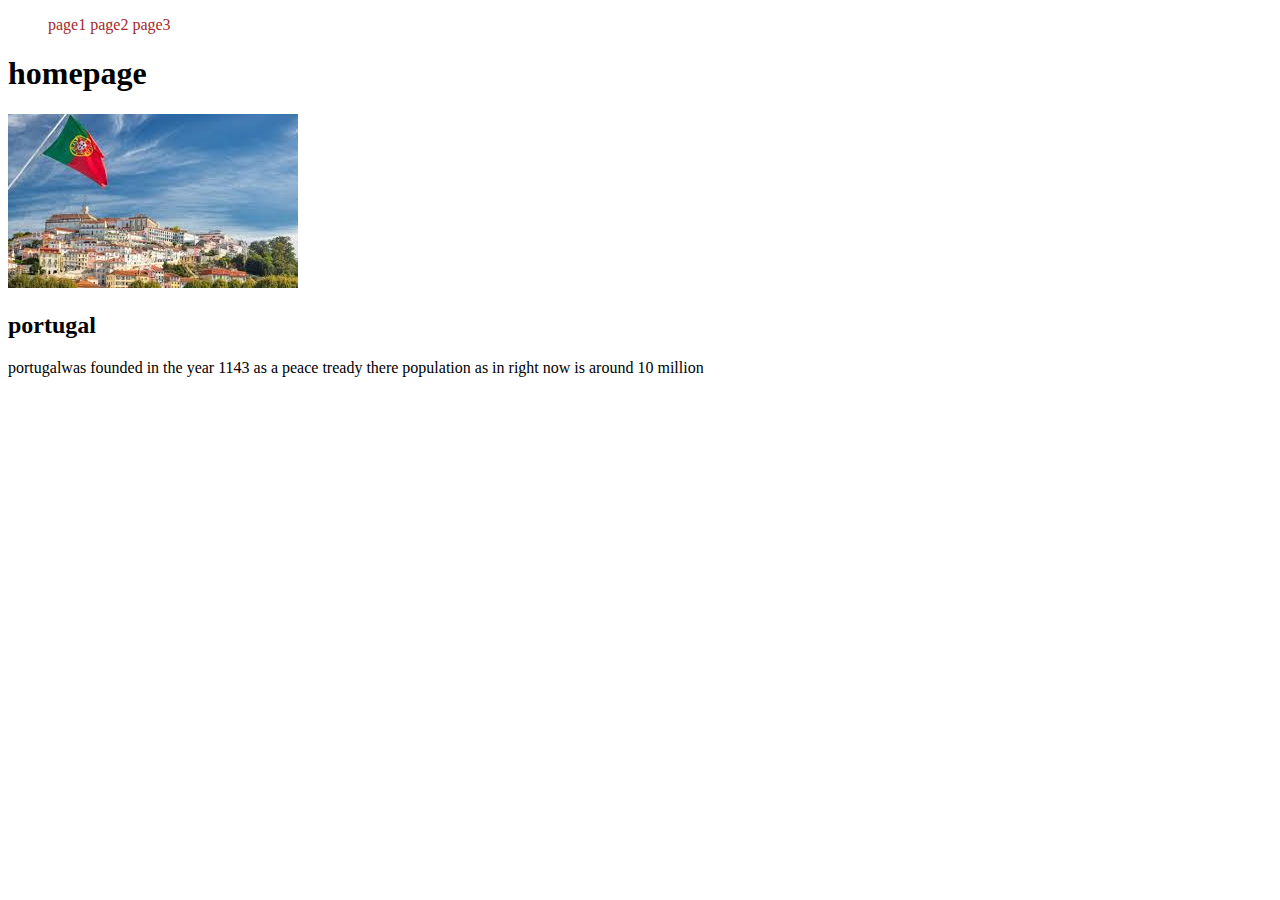
==== index.html @ 0655aafd "initial commit" ====
<!DOCTYPE html>

    <html>

    <head>
        <title>
            portugal web
        </title>
         <link rel="stylesheet" href="styles.css">

    </head>


    <body>
        <ul class="nav">
            <li><a href="page1.html">page1</a></li>
            <li><a href="page2.html">page2</a></li>
            <li><a href="page3.html">page3</a></li>
        </ul>
            
        <h1>
        
            homepage
        </h1>


        <img src="Images/portugal image.jfif" alt="">
        
        <h2>
                portugal
        </h2>
        <p>
            portugalwas founded in the year 1143 as a peace tready there population as in right now is around 10 million 
        </p>
          
    </body>


</html>
---- styles.css ----
nav{
    list-style: none;
    padding-left: 0;
    border-style: dashed;

    width: 50vw;
    margin: auto;
}

.nav>li{
    display: inline-block;

}
.nav>li>a{
    text-decoration: none;
color: brown;


}

.nav>li>a:hover{
background-color: black;



}
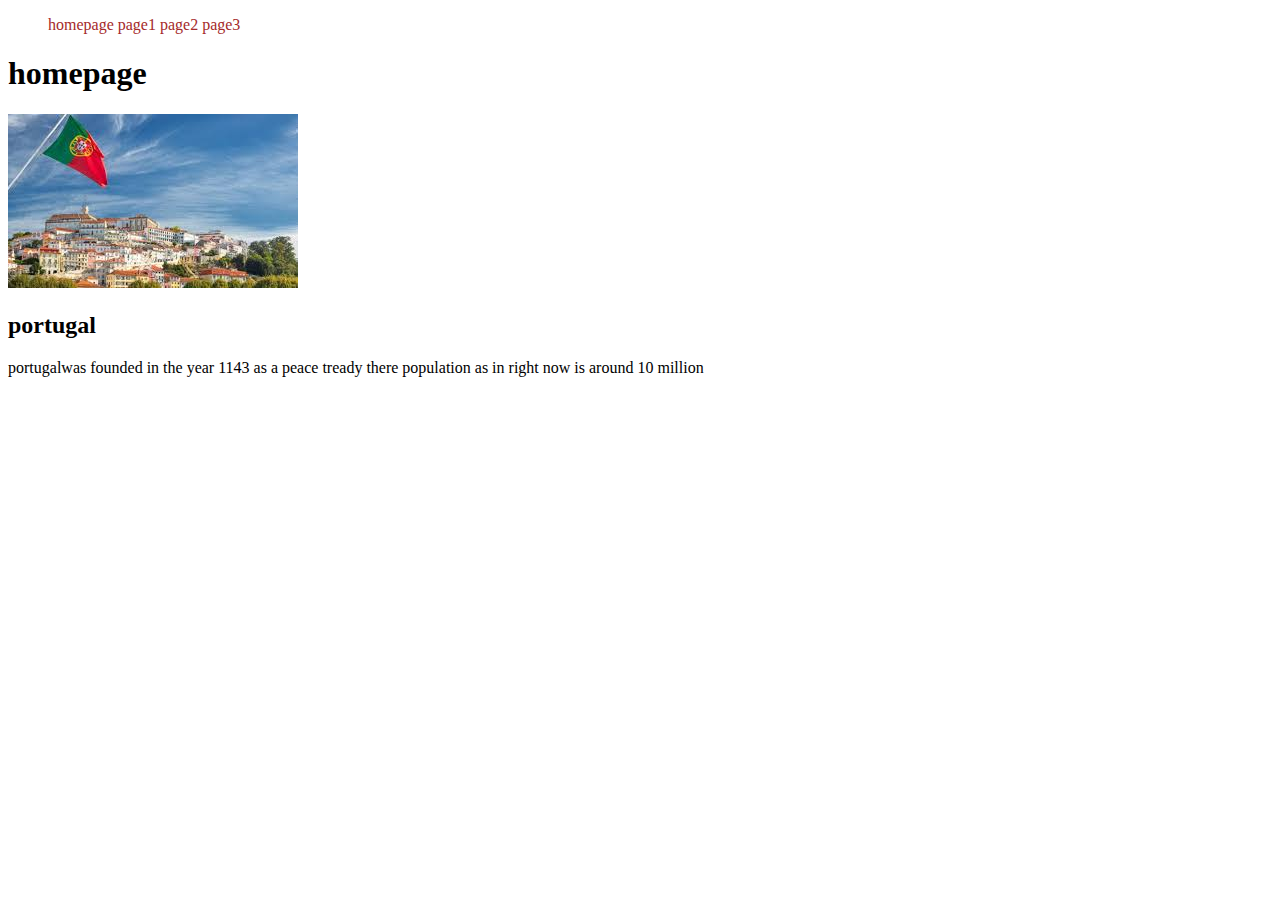
==== commit 7479da6d: "i need to finsh" ====
--- a/index.html
+++ b/index.html
@@ -13,6 +13,7 @@
 
     <body>
         <ul class="nav">
+            <li><a href="index.html">homepage</a></li>
             <li><a href="page1.html">page1</a></li>
             <li><a href="page2.html">page2</a></li>
             <li><a href="page3.html">page3</a></li>
